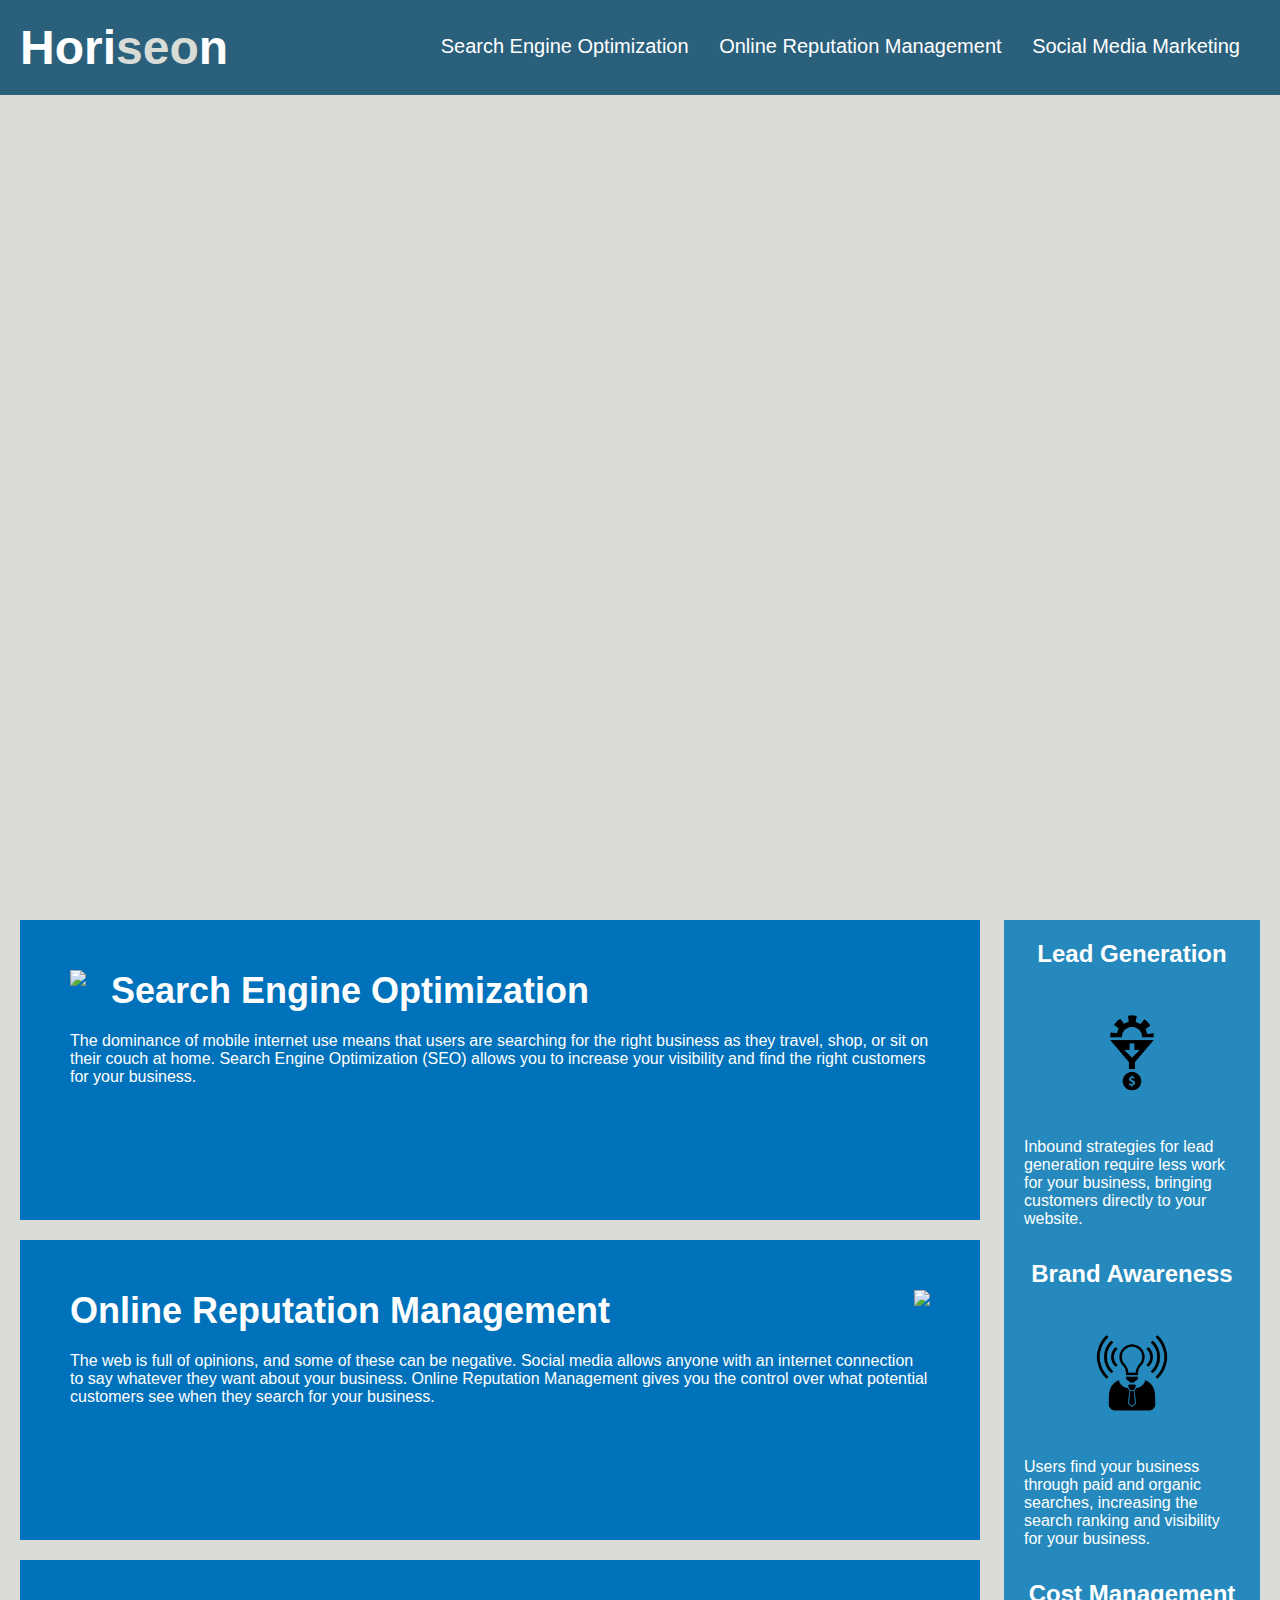
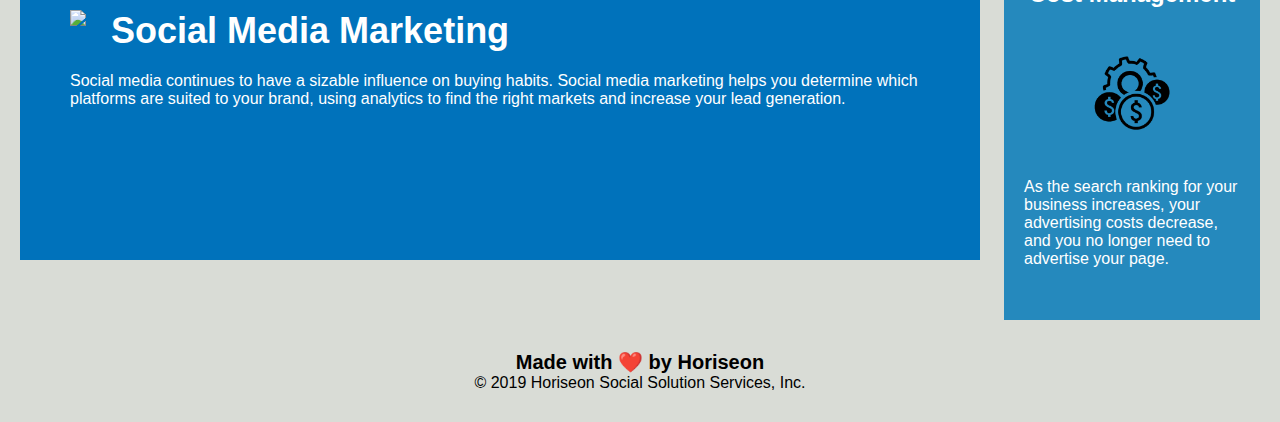
==== index.html @ 423f8faa "change directories" ====
<!DOCTYPE html>
<html lang="en-us">

<head>
    <meta charset="UTF-8" />
    <link rel="stylesheet" href="./assets/css/style.css">
    <title>Home | Horiseon</title>
</head>

<body>
    <!-- Header Begins -->
    <header class="header">
        <h1>Hori<span class="seo">seo</span>n</h1>
        <nav>
            <ul>
                <li>
                    <a href="#search-engine-optimization">Search Engine Optimization</a>
                </li>
                <li>
                    <a href="#online-reputation-management">Online Reputation Management</a>
                </li>
                <li>
                    <a href="#social-media-marketing">Social Media Marketing</a>
                </li>
            </ul>
        </nav>
    </header>
    <!-- Header End -->

    <!-- Hero Section Begins -->
    <section class="hero"></section>
    <!-- Hero Section End -->


    <section class="content">
        
        <article class="search-engine-optimization">
            <img src="./assets/images/search-engine-optimization.jpg" class="float-left" />
            <h2>Search Engine Optimization</h2>
            <p>
                The dominance of mobile internet use means that users are searching for the right business as they travel, shop, or sit on their couch at home. Search Engine Optimization (SEO) allows you to increase your visibility and find the right customers for your business.
            </p>
        </article>
        
        <article id="online-reputation-management" class="online-reputation-management">
            <img src="./assets/images/online-reputation-management.jpg" class="float-right" />
            <h2>Online Reputation Management</h2>
            <p>
                The web is full of opinions, and some of these can be negative. Social media allows anyone with an internet connection to say whatever they want about your business. Online Reputation Management gives you the control over what potential customers see when they search for your business.
            </p>
        </article>
        
        <article id="social-media-marketing" class="social-media-marketing">
            <img src="./assets/images/social-media-marketing.jpg" class="float-left" />
            <h2>Social Media Marketing</h2>
            <p>
                Social media continues to have a sizable influence on buying habits. Social media marketing helps you determine which platforms are suited to your brand, using analytics to find the right markets and increase your lead generation.
            </p>
        </article>
    
    </section>
    
    <section class="benefits">
        
        <div class="benefit-lead">
            <h2>Lead Generation</h3>
            <img src="./assets/images/lead-generation.png" />
            <p>
                Inbound strategies for lead generation require less work for your business, bringing customers directly to your website.
            </p>
        </div>
        
        <div class="benefit-brand">
            <h2>Brand Awareness</h3>
            <img src="./assets/images/brand-awareness.png" />
            <p>
                Users find your business through paid and organic searches, increasing the search ranking and visibility for your business.
            </p>
        </div>
        
        <div class="benefit-cost">
            <h2>Cost Management</h3>
            <img src="./assets/images/cost-management.png"></img>
            <p>
                As the search ranking for your business increases, your advertising costs decrease, and you no longer need to advertise your page.
            </p>
        </div>
    
    </section>
    
    <footer class="footer">
        <h3>Made with ❤️️ by Horiseon</h2>
        <p>
            &copy; 2019 Horiseon Social Solution Services, Inc.
        </p>
    </footer>

</body>

</html>

<!-- Incomplete
 WHEN I view the image elements
THEN I find accessible alt attributes

 I view the structure of the HTML elements
THEN I find that the elements follow a logical 
structure independent of styling and positioning

/*Technical Acceptance Criteria: 40%
Satisfies all of the preceding acceptance criteria plus the following
 code improvements:

Application's links all function correctly.

Application's CSS selectors and properties are consolidated and 
organized to follow semantic structure.

Application's CSS file is properly commented.

/*Deployment: 32%
Application deployed at live URL.

Application loads with no errors.

Application GitHub URL submitted.

GitHub repository that contains application code.

/*Application Quality: 15%
Application resembles (at least 90%) screenshots provided in challenge instructions.

/*Repository Quality: 13%
Repository has a unique name.

Repository follows best practices for file 
structure and naming conventions.

Repository follows best practices for class/id naming conventions,
 indentation, quality comments, etc.

Repository contains multiple descriptive commit messages.

Repository contains quality README file with description, 
screenshot, and link to deployed application.


-->
---- assets/css/style.css ----
* {
    box-sizing: border-box;
    padding: 0;
    margin: 0;
}

a {
    color: #ffffff;
    text-decoration: none;
}

p {
    font-size: 16px;
}

body {
    background-color: #d9dcd6;
}

.float-left {
    float: left;
    margin-right: 25px;
}

.float-right {
    float: right;
    margin-left: 25px;
}

/* Header Section Begins */

.header {
    padding: 20px;
    font-family: 'Trebuchet MS', 'Lucida Sans Unicode', 'Lucida Grande', 'Lucida Sans', Arial, sans-serif;
    background-color: #2a607c;
    color: #ffffff;
}

.header h1 {
    display: inline-block;
    font-size: 48px;
}

.header h1 .seo {
    color: #d9dcd6;
}

.header nav {
    padding-top: 15px;
    margin-right: 20px;
    float: right;
    font-family: 'Gill Sans', 'Gill Sans MT', Calibri, 'Trebuchet MS', sans-serif;
    font-size: 20px;
}

.header nav ul {
    list-style-type: none;
}

.header nav ul li {
    display: inline-block;
    margin-left: 25px;
}

/* Header Section End
----------------------
Hero Section Begins */

.hero {
    height: 800px;
    width: 100%;
    margin-bottom: 25px;
    background-image: url("../images/digital-marketing-meeting.jpg");
    background-size: cover;
    background-position: center;
}

/*Hero Section End*/


.content {
    width: 75%;
    display: inline-block;
    margin-left: 20px;
}

.benefits {
    margin-right: 20px;
    padding: 20px;
    clear: both;
    float: right;
    width: 20%;
    height: 100%;
    font-family: 'Gill Sans', 'Gill Sans MT', Calibri, 'Trebuchet MS', sans-serif;
    background-color: #2589bd;
}

.benefit-lead {
    margin-bottom: 32px;
    color: #ffffff;
}

.benefit-brand {
    margin-bottom: 32px;
    color: #ffffff;
}

.benefit-cost {
    margin-bottom: 32px;
    color: #ffffff;
}

.benefit-lead h2 {
    margin-bottom: 10px;
    text-align: center;
}

.benefit-brand h2 {
    margin-bottom: 10px;
    text-align: center;
}

.benefit-cost h2 {
    margin-bottom: 10px;
    text-align: center;
}

.benefit-lead img {
    display: block;
    margin: 10px auto;
    max-width: 150px;
}

.benefit-brand img {
    display: block;
    margin: 10px auto;
    max-width: 150px;
}

.benefit-cost img {
    display: block;
    margin: 10px auto;
    max-width: 150px;
}

.search-engine-optimization {
    margin-bottom: 20px;
    padding: 50px;
    height: 300px;
    font-family: 'Gill Sans', 'Gill Sans MT', Calibri, 'Trebuchet MS', sans-serif;
    background-color: #0072bb;
    color: #ffffff;
}

.online-reputation-management {
    margin-bottom: 20px;
    padding: 50px;
    height: 300px;
    font-family: 'Gill Sans', 'Gill Sans MT', Calibri, 'Trebuchet MS', sans-serif;
    background-color: #0072bb;
    color: #ffffff;
}

.social-media-marketing {
    margin-bottom: 20px;
    padding: 50px;
    height: 300px;
    font-family: 'Gill Sans', 'Gill Sans MT', Calibri, 'Trebuchet MS', sans-serif;
    background-color: #0072bb;
    color: #ffffff;
}

.search-engine-optimization img {
    max-height: 200px;
}

.online-reputation-management img {
    max-height: 200px;
}

.social-media-marketing img {
    max-height: 200px;
}

.search-engine-optimization h2 {
    margin-bottom: 20px;
    font-size: 36px;
}

.online-reputation-management h2 {
    margin-bottom: 20px;
    font-size: 36px;
}

.social-media-marketing h2 {
    margin-bottom: 20px;
    font-size: 36px;
}

.footer {
    padding: 30px;
    clear: both;
    font-family: 'Trebuchet MS', 'Lucida Sans Unicode', 'Lucida Grande', 'Lucida Sans', Arial, sans-serif;
    text-align: center;
}

.footer h3 {
    font-size: 20px;
}
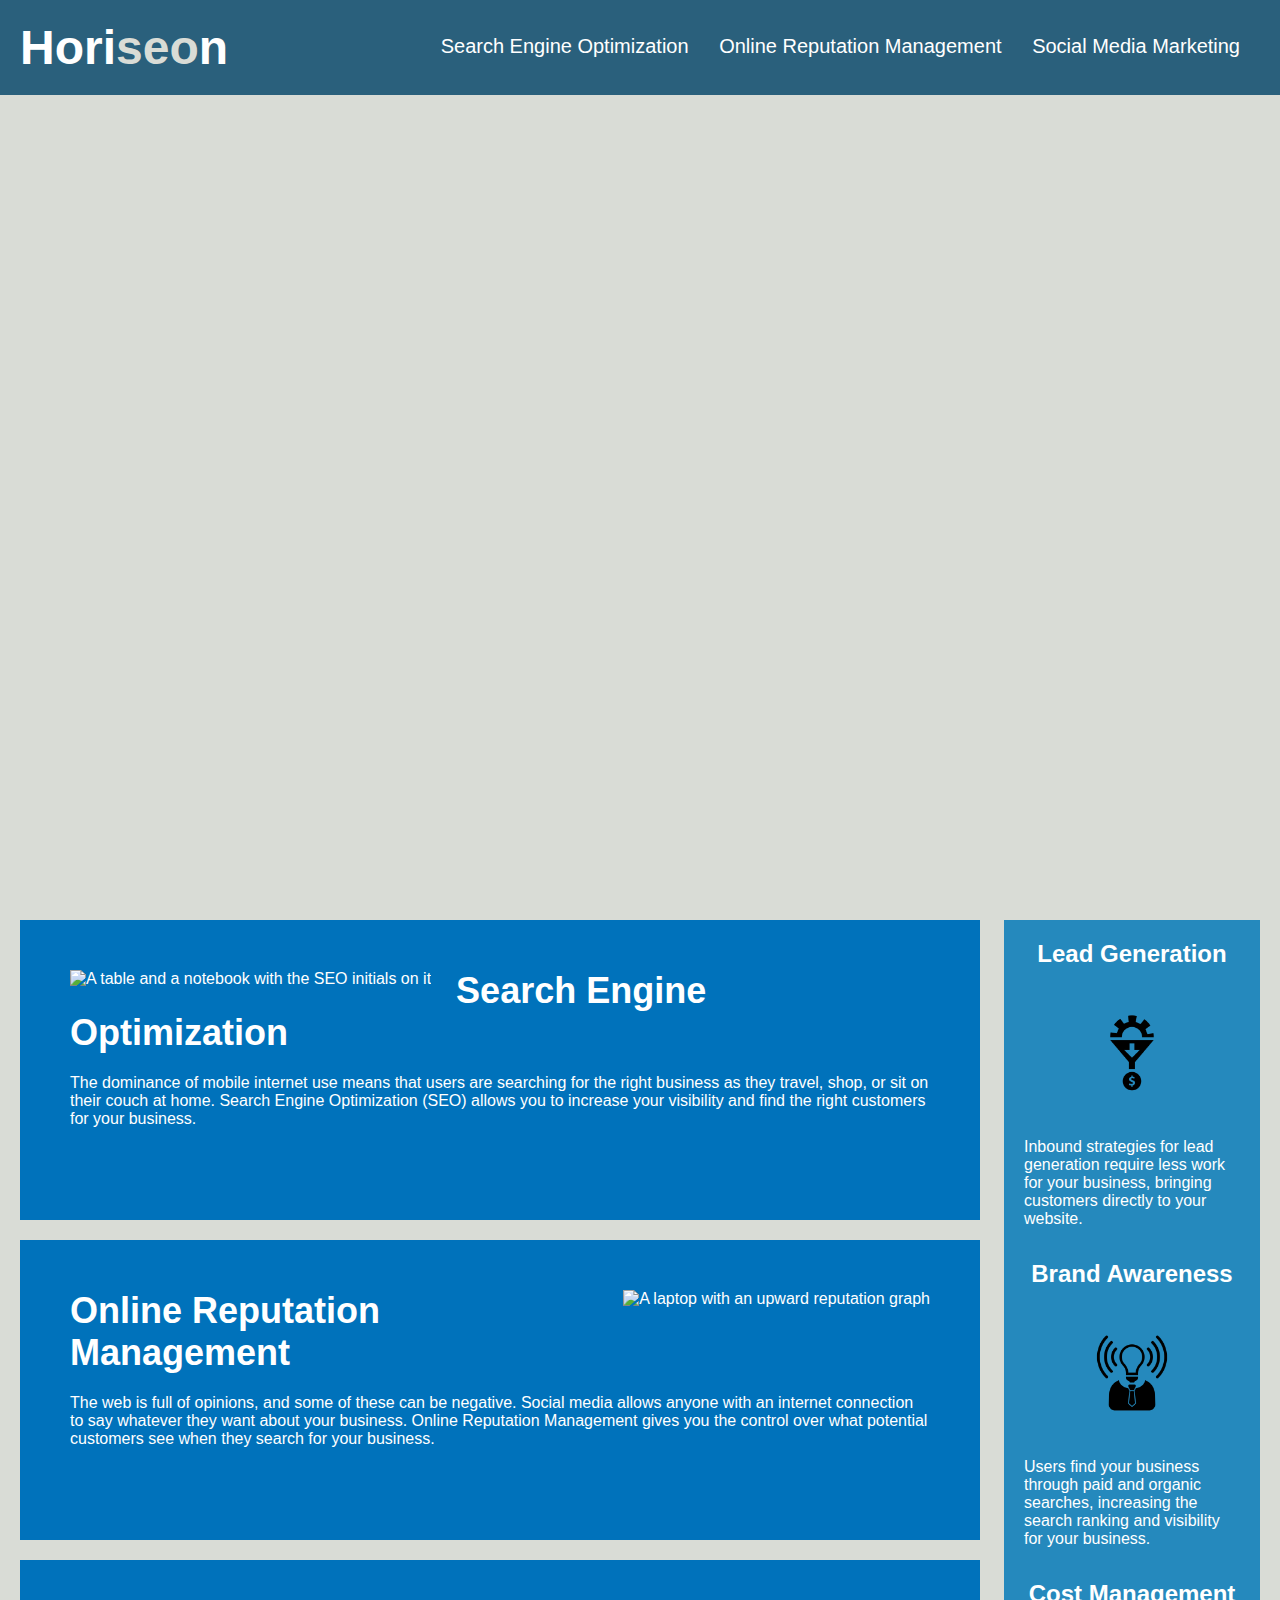
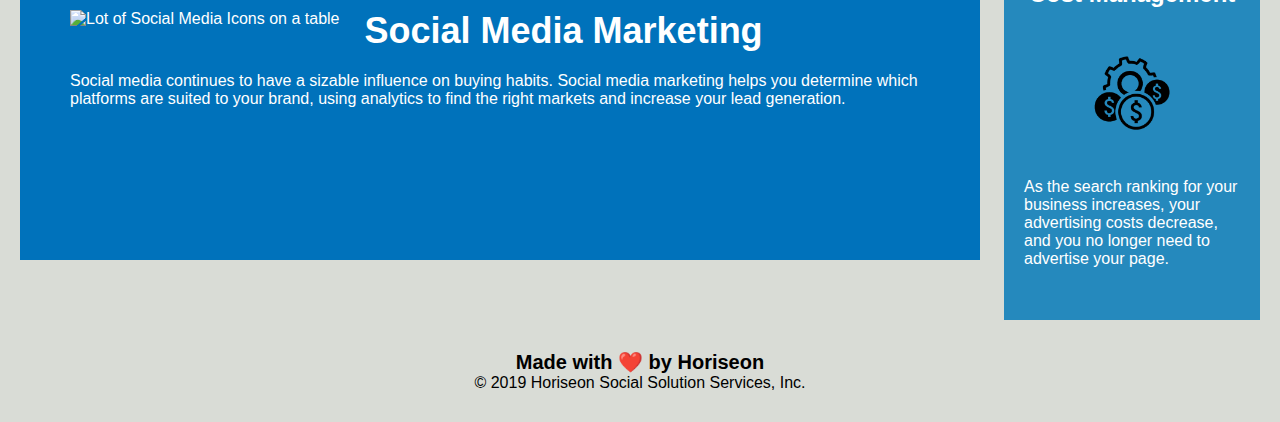
==== commit 740e7242: "i didnt save the file before push" ====
--- a/index.html
+++ b/index.html
@@ -7,7 +7,7 @@
     <title>Home | Horiseon</title>
 </head>
 
-<body>
+    <body>
     <!-- Header Begins -->
     <header class="header">
         <h1>Hori<span class="seo">seo</span>n</h1>
@@ -31,19 +31,20 @@
     <section class="hero"></section>
     <!-- Hero Section End -->
 
+    <!--Content Section Begins-->
 
     <section class="content">
         
-        <article class="search-engine-optimization">
-            <img src="./assets/images/search-engine-optimization.jpg" class="float-left" />
+        <article class="search-engine-optimization" id="search-engine-optimization">
+            <img src="./assets/images/search-engine-optimization.jpg" class="float-left" alt="A table and a notebook with the SEO initials on it"/>
             <h2>Search Engine Optimization</h2>
             <p>
                 The dominance of mobile internet use means that users are searching for the right business as they travel, shop, or sit on their couch at home. Search Engine Optimization (SEO) allows you to increase your visibility and find the right customers for your business.
             </p>
         </article>
         
-        <article id="online-reputation-management" class="online-reputation-management">
-            <img src="./assets/images/online-reputation-management.jpg" class="float-right" />
+        <article id="online-reputation-management" class="online-reputation-management" id="online-reputation-management">
+            <img src="./assets/images/online-reputation-management.jpg" class="float-right" alt="A laptop with an upward reputation graph"/>
             <h2>Online Reputation Management</h2>
             <p>
                 The web is full of opinions, and some of these can be negative. Social media allows anyone with an internet connection to say whatever they want about your business. Online Reputation Management gives you the control over what potential customers see when they search for your business.
@@ -51,7 +52,7 @@
         </article>
         
         <article id="social-media-marketing" class="social-media-marketing">
-            <img src="./assets/images/social-media-marketing.jpg" class="float-left" />
+            <img src="./assets/images/social-media-marketing.jpg" class="float-left" alt="Lot of Social Media Icons on a table"/>
             <h2>Social Media Marketing</h2>
             <p>
                 Social media continues to have a sizable influence on buying habits. Social media marketing helps you determine which platforms are suited to your brand, using analytics to find the right markets and increase your lead generation.
@@ -60,34 +61,43 @@
     
     </section>
     
+    <!--Content Section End-->
+    
+    <!-- Benefits Section Begins -->
+    
     <section class="benefits">
         
-        <div class="benefit-lead">
+        <article class="benefit-lead">
             <h2>Lead Generation</h3>
-            <img src="./assets/images/lead-generation.png" />
+            <img src="./assets/images/lead-generation.png" alt="" />
             <p>
                 Inbound strategies for lead generation require less work for your business, bringing customers directly to your website.
             </p>
-        </div>
+        </article>
         
-        <div class="benefit-brand">
+        <article class="benefit-brand">
             <h2>Brand Awareness</h3>
-            <img src="./assets/images/brand-awareness.png" />
+            <img src="./assets/images/brand-awareness.png" alt="" />
             <p>
                 Users find your business through paid and organic searches, increasing the search ranking and visibility for your business.
             </p>
-        </div>
+        </article>
         
-        <div class="benefit-cost">
+        <article class="benefit-cost">
             <h2>Cost Management</h3>
-            <img src="./assets/images/cost-management.png"></img>
+            <img src="./assets/images/cost-management.png" alt="" />
             <p>
                 As the search ranking for your business increases, your advertising costs decrease, and you no longer need to advertise your page.
             </p>
-        </div>
+        </article>
     
     </section>
     
+    
+    <!-- Benefits Section End -->
+
+    <!-- Footer Section Begins -->
+
     <footer class="footer">
         <h3>Made with ❤️️ by Horiseon</h2>
         <p>
@@ -95,54 +105,8 @@
         </p>
     </footer>
 
+    <!-- Footer Section Begins -->
+    
 </body>
 
 </html>
-
-<!-- Incomplete
- WHEN I view the image elements
-THEN I find accessible alt attributes
-
- I view the structure of the HTML elements
-THEN I find that the elements follow a logical 
-structure independent of styling and positioning
-
-/*Technical Acceptance Criteria: 40%
-Satisfies all of the preceding acceptance criteria plus the following
- code improvements:
-
-Application's links all function correctly.
-
-Application's CSS selectors and properties are consolidated and 
-organized to follow semantic structure.
-
-Application's CSS file is properly commented.
-
-/*Deployment: 32%
-Application deployed at live URL.
-
-Application loads with no errors.
-
-Application GitHub URL submitted.
-
-GitHub repository that contains application code.
-
-/*Application Quality: 15%
-Application resembles (at least 90%) screenshots provided in challenge instructions.
-
-/*Repository Quality: 13%
-Repository has a unique name.
-
-Repository follows best practices for file 
-structure and naming conventions.
-
-Repository follows best practices for class/id naming conventions,
- indentation, quality comments, etc.
-
-Repository contains multiple descriptive commit messages.
-
-Repository contains quality README file with description, 
-screenshot, and link to deployed application.
-
-
--->--- a/assets/css/style.css
+++ b/assets/css/style.css
@@ -1,9 +1,10 @@
+/* Global Configuration */
 * {
     box-sizing: border-box;
     padding: 0;
     margin: 0;
 }
-
+/* Element Selector */
 a {
     color: #ffffff;
     text-decoration: none;
@@ -16,6 +17,7 @@
 body {
     background-color: #d9dcd6;
 }
+/* classes for positioning */
 
 .float-left {
     float: left;
@@ -77,12 +79,83 @@
 
 /*Hero Section End*/
 
+/*Section Content Begins*/
 
 .content {
     width: 75%;
     display: inline-block;
     margin-left: 20px;
 }
+
+ /*Search Engine Optimization Article Begins*/
+
+ .search-engine-optimization {
+    margin-bottom: 20px;
+    padding: 50px;
+    height: 300px;
+    font-family: 'Gill Sans', 'Gill Sans MT', Calibri, 'Trebuchet MS', sans-serif;
+    background-color: #0072bb;
+    color: #ffffff;
+}
+
+.search-engine-optimization img {
+    max-height: 200px;
+}
+
+.search-engine-optimization h2 {
+    margin-bottom: 20px;
+    font-size: 36px;
+}
+
+ /*Search Engine Optimization Article End*/
+
+ /*Article online-reputation-management begins*/
+
+.online-reputation-management {
+    margin-bottom: 20px;
+    padding: 50px;
+    height: 300px;
+    font-family: 'Gill Sans', 'Gill Sans MT', Calibri, 'Trebuchet MS', sans-serif;
+    background-color: #0072bb;
+    color: #ffffff;
+}
+
+.online-reputation-management img {
+    max-height: 200px;
+}
+
+.online-reputation-management h2 {
+    margin-bottom: 20px;
+    font-size: 36px;
+}
+
+ /*Article online-reputation-management end*/
+
+ /*article social-media-marketing begins*/
+
+.social-media-marketing {
+    margin-bottom: 20px;
+    padding: 50px;
+    height: 300px;
+    font-family: 'Gill Sans', 'Gill Sans MT', Calibri, 'Trebuchet MS', sans-serif;
+    background-color: #0072bb;
+    color: #ffffff;
+}
+
+.social-media-marketing img {
+    max-height: 200px;
+}
+
+.social-media-marketing h2 {
+    margin-bottom: 20px;
+    font-size: 36px;
+}
+
+/* social-media-marketing article end */
+
+/* Section Content End */
+
+/* Benefits Section Begins */
 
 .benefits {
     margin-right: 20px;
@@ -95,32 +168,14 @@
     background-color: #2589bd;
 }
 
+/* Article Lead Begins */
+
 .benefit-lead {
     margin-bottom: 32px;
     color: #ffffff;
 }
 
-.benefit-brand {
-    margin-bottom: 32px;
-    color: #ffffff;
-}
-
-.benefit-cost {
-    margin-bottom: 32px;
-    color: #ffffff;
-}
-
 .benefit-lead h2 {
-    margin-bottom: 10px;
-    text-align: center;
-}
-
-.benefit-brand h2 {
-    margin-bottom: 10px;
-    text-align: center;
-}
-
-.benefit-cost h2 {
     margin-bottom: 10px;
     text-align: center;
 }
@@ -131,72 +186,51 @@
     max-width: 150px;
 }
 
+/* Article Lead End */
+
+/* Article Brand Begins */
+
+.benefit-brand {
+    margin-bottom: 32px;
+    color: #ffffff;
+}
+
+.benefit-brand h2 {
+    margin-bottom: 10px;
+    text-align: center;
+}
+
 .benefit-brand img {
     display: block;
     margin: 10px auto;
     max-width: 150px;
 }
 
+/* Article Brand End */
+
+/* Article Cost Begins */
+
+.benefit-cost {
+    margin-bottom: 32px;
+    color: #ffffff;
+}
+
+.benefit-cost h2 {
+    margin-bottom: 10px;
+    text-align: center;
+}
+
 .benefit-cost img {
     display: block;
     margin: 10px auto;
     max-width: 150px;
 }
 
-.search-engine-optimization {
-    margin-bottom: 20px;
-    padding: 50px;
-    height: 300px;
-    font-family: 'Gill Sans', 'Gill Sans MT', Calibri, 'Trebuchet MS', sans-serif;
-    background-color: #0072bb;
-    color: #ffffff;
-}
-
-.online-reputation-management {
-    margin-bottom: 20px;
-    padding: 50px;
-    height: 300px;
-    font-family: 'Gill Sans', 'Gill Sans MT', Calibri, 'Trebuchet MS', sans-serif;
-    background-color: #0072bb;
-    color: #ffffff;
-}
-
-.social-media-marketing {
-    margin-bottom: 20px;
-    padding: 50px;
-    height: 300px;
-    font-family: 'Gill Sans', 'Gill Sans MT', Calibri, 'Trebuchet MS', sans-serif;
-    background-color: #0072bb;
-    color: #ffffff;
-}
-
-.search-engine-optimization img {
-    max-height: 200px;
-}
-
-.online-reputation-management img {
-    max-height: 200px;
-}
-
-.social-media-marketing img {
-    max-height: 200px;
-}
-
-.search-engine-optimization h2 {
-    margin-bottom: 20px;
-    font-size: 36px;
-}
-
-.online-reputation-management h2 {
-    margin-bottom: 20px;
-    font-size: 36px;
-}
-
-.social-media-marketing h2 {
-    margin-bottom: 20px;
-    font-size: 36px;
-}
-
+/* Article Cost End */
+
+/*Content Section End 
+
+ Footer Section Begins */
 .footer {
     padding: 30px;
     clear: both;
@@ -206,4 +240,5 @@
 
 .footer h3 {
     font-size: 20px;
-}+}
+/* Footer Section End */